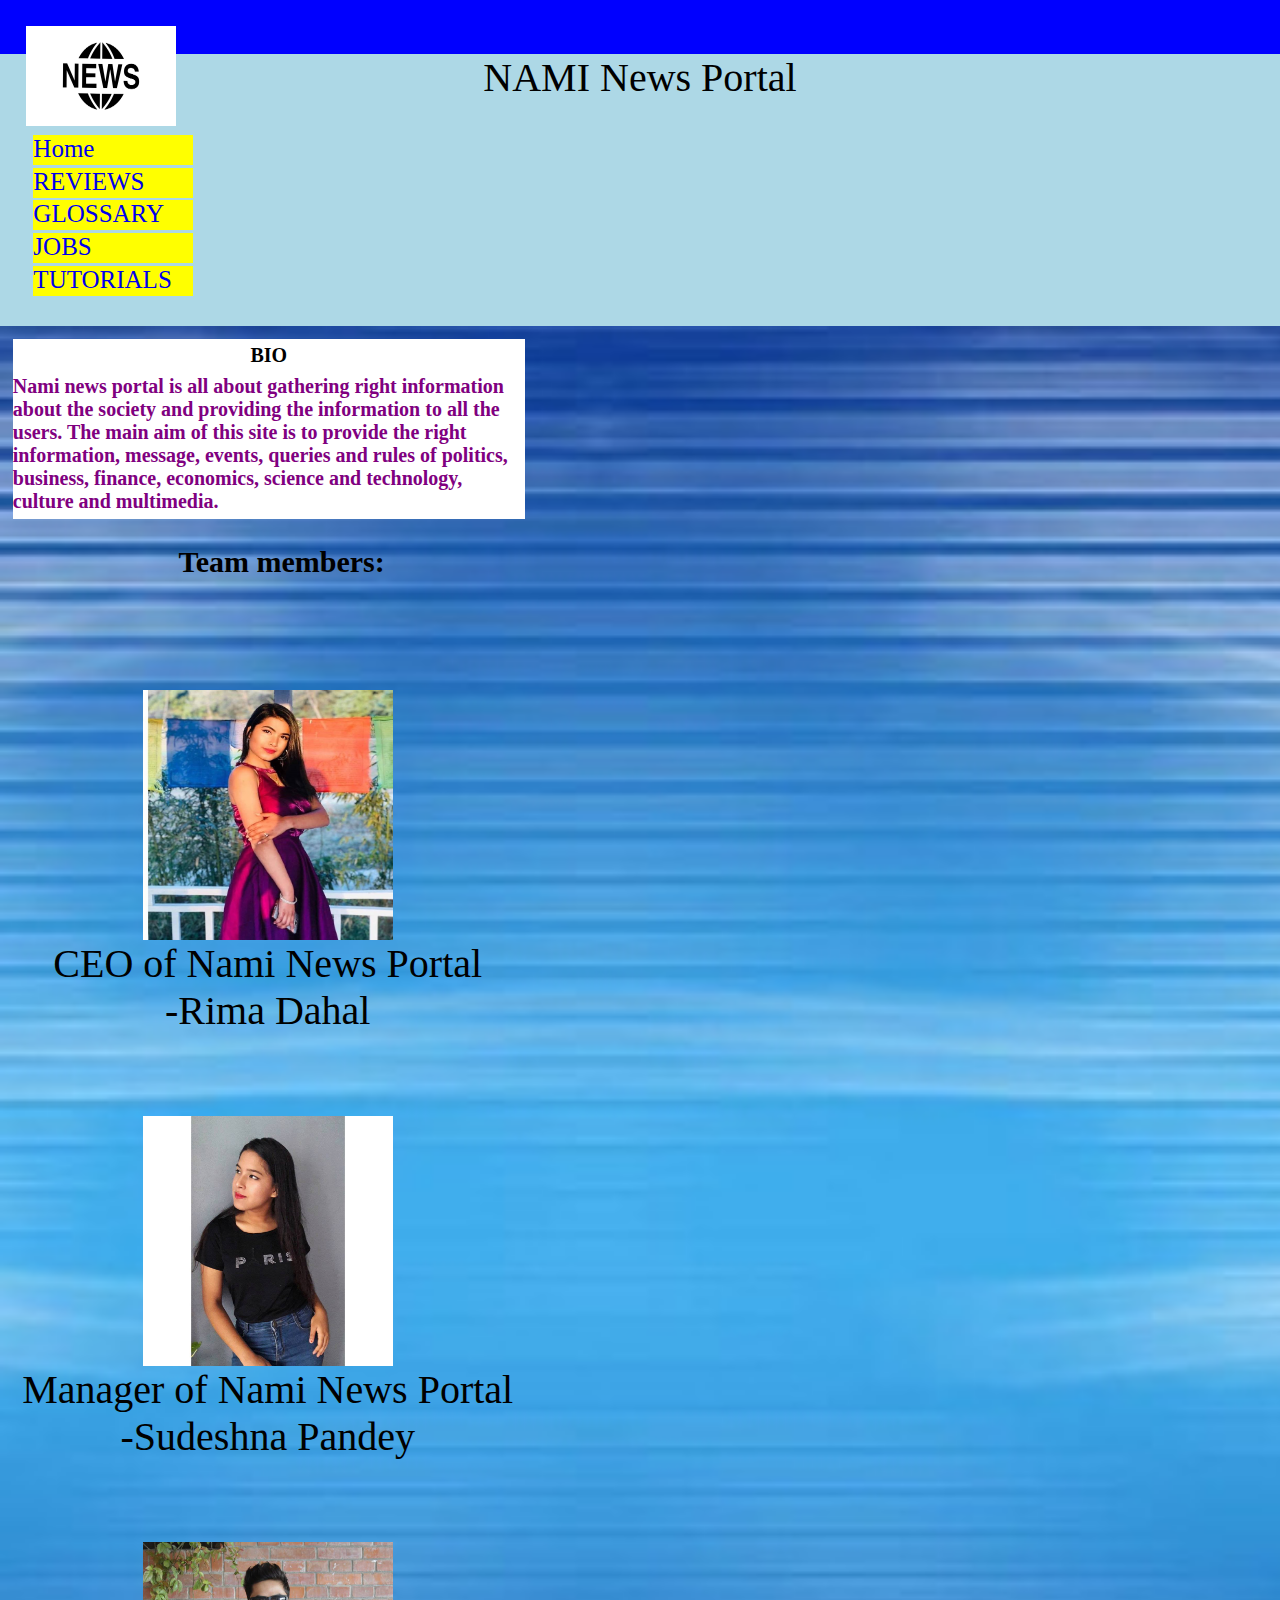
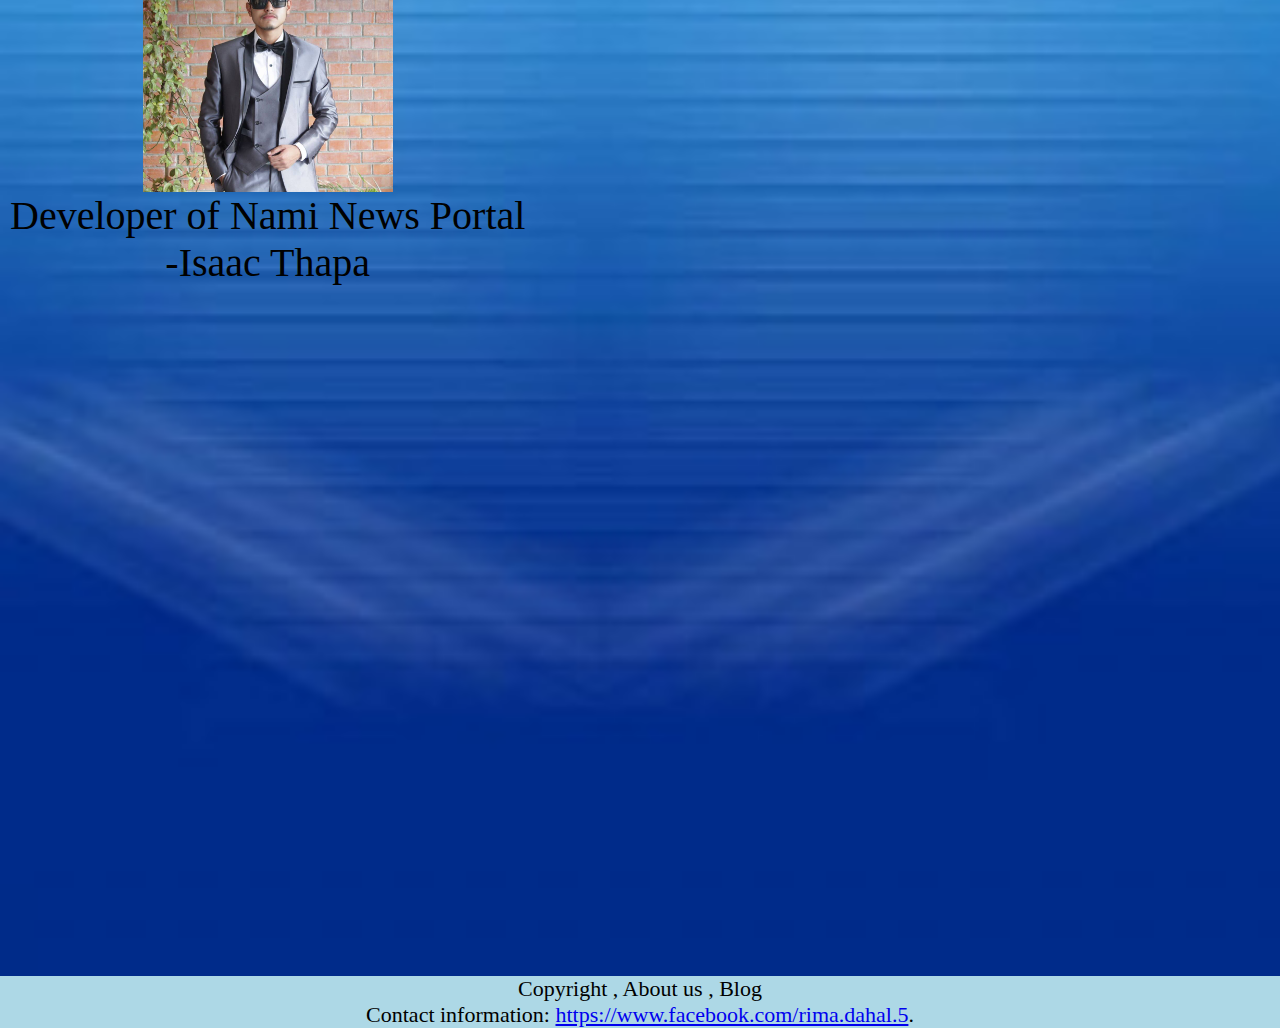
==== index.html @ f391535d "first page" ====
<!DOCTYPE html>
<html>
<head>
	<title> Professional Web Developer News Site  </title>
	<link rel="stylesheet" type="text/css" href="web.css">
</head>
<body>
	<div class="header">
		<img src="news.png" alt="logo" width="150" height="100">
	</div>
	<header>
	 <p> NAMI News Portal </p>
	</header>
	<div class="flex-container">
	<nav> 
		<ul>
			<li><a href="index.html"> Home</a></li>
			<li><a href="reviews.html"> REVIEWS</a></li>
			<li><a href="glossary.html"> GLOSSARY</a></li>
			<li><a href="jobs.html"> JOBS</a></li>
			<li><a href="tutorials.html"> TUTORIALS</a></li>
		</ul>
	</nav>
	</div>


<div class="mainbody">
	

	<article class="column1">
		<h1> BIO </h1>
		<h2> Nami news portal is all about gathering right information about the society and providing the information to all the users. The main aim of this site is to provide the right information, message, events, queries and rules of politics, business, finance, economics, science and technology, culture and multimedia.  </h4>

	</article>

	<article class="team">
		<h3> Team members: </h3>
	</article>

	<div class="row">
		<div class="column">
    	<img src="rima.jpg" width="250px" height="250px">
    	<p> CEO of Nami News Portal <br>-Rima Dahal </p> <br><br>
    	<img src="sudey.jpg" width="250px" height="250px">
    	<p> Manager of Nami News Portal <br>-Sudeshna Pandey </p> <br> <br>
    	<img src="isaac.jpg" width="250px" height="250px">
    	<p> Developer of Nami News Portal <br> -Isaac Thapa </p><br><br>

    	</div>
 	</div> 
</div>

<div class="footer">
	<p1> Copyright , About us , Blog  </p1>
	<p1>Contact information: <a href="https://www.facebook.com/rima.dahal.5">
  https://www.facebook.com/rima.dahal.5</a>.</p1>
</div>

</body>
</html>
---- web.css ----
*{
	margin: 0;
	padding: 0;
}
.header{
	height: 3px;
	padding: 2%;
	background-color: blue;
	text-align: left;
	position: top;
}
nav ul{
	margin: 5px;
	padding: 0;
}
nav ul li{
	list-style: none;
	margin: 2%;
	padding: 0%;
}
.flex-container{
	display: flex;
	padding: 2%;
}
h1{

  	margin: 0.5%;
	padding: 1%;
	font-size: 20px;
}
nav ul li a{
	text-decoration: none;
	display: block;
	font-size: 25px;
	width: 120%;
	height: 30px;
	background-color: yellow;
	text-decoration-color: white;
}

p{
	text-align: center;
	height: 50px;
}

html, body {
	width: 100%;
	height: 100%;
	font-size: 50px;
	font-weight: normal;
	background-color: lightblue; 
}
.mainbody{
	height: 250%;
	width: 100%;
	background-image: url(imgnews.jpg);
	text-align: center;
	background-repeat: no-repeat;
	background-size: cover;
	position: relative;
	overflow: auto;
}

h2{

	font-size: 20px;
	text-align: left;
	color: purple;
}
h3{
	font-size: 30px;
}
p{
	font-size: 40px;
}
.column1{
	width: 40%;
	height: 180px;
	background-color: white;
	padding: 0%;
	margin: 1%;
}

.team{
	width: 40%;
	height: 110px;
	padding: 0%;
	margin: 2%;
	float: center;
}

.row {
  display: flex;
  flex-wrap: wrap;
  padding: 0 10px;
}

.row img {
  margin-top: 10px;
  vertical-align: middle;
}

.footer{
	margin-bottom: 0;
	width: 100%;
	height: 5%;
	background-color: lightblue;
}
p1{
	font-size: 22px;
	text-align-last: center;
	display: block;
}
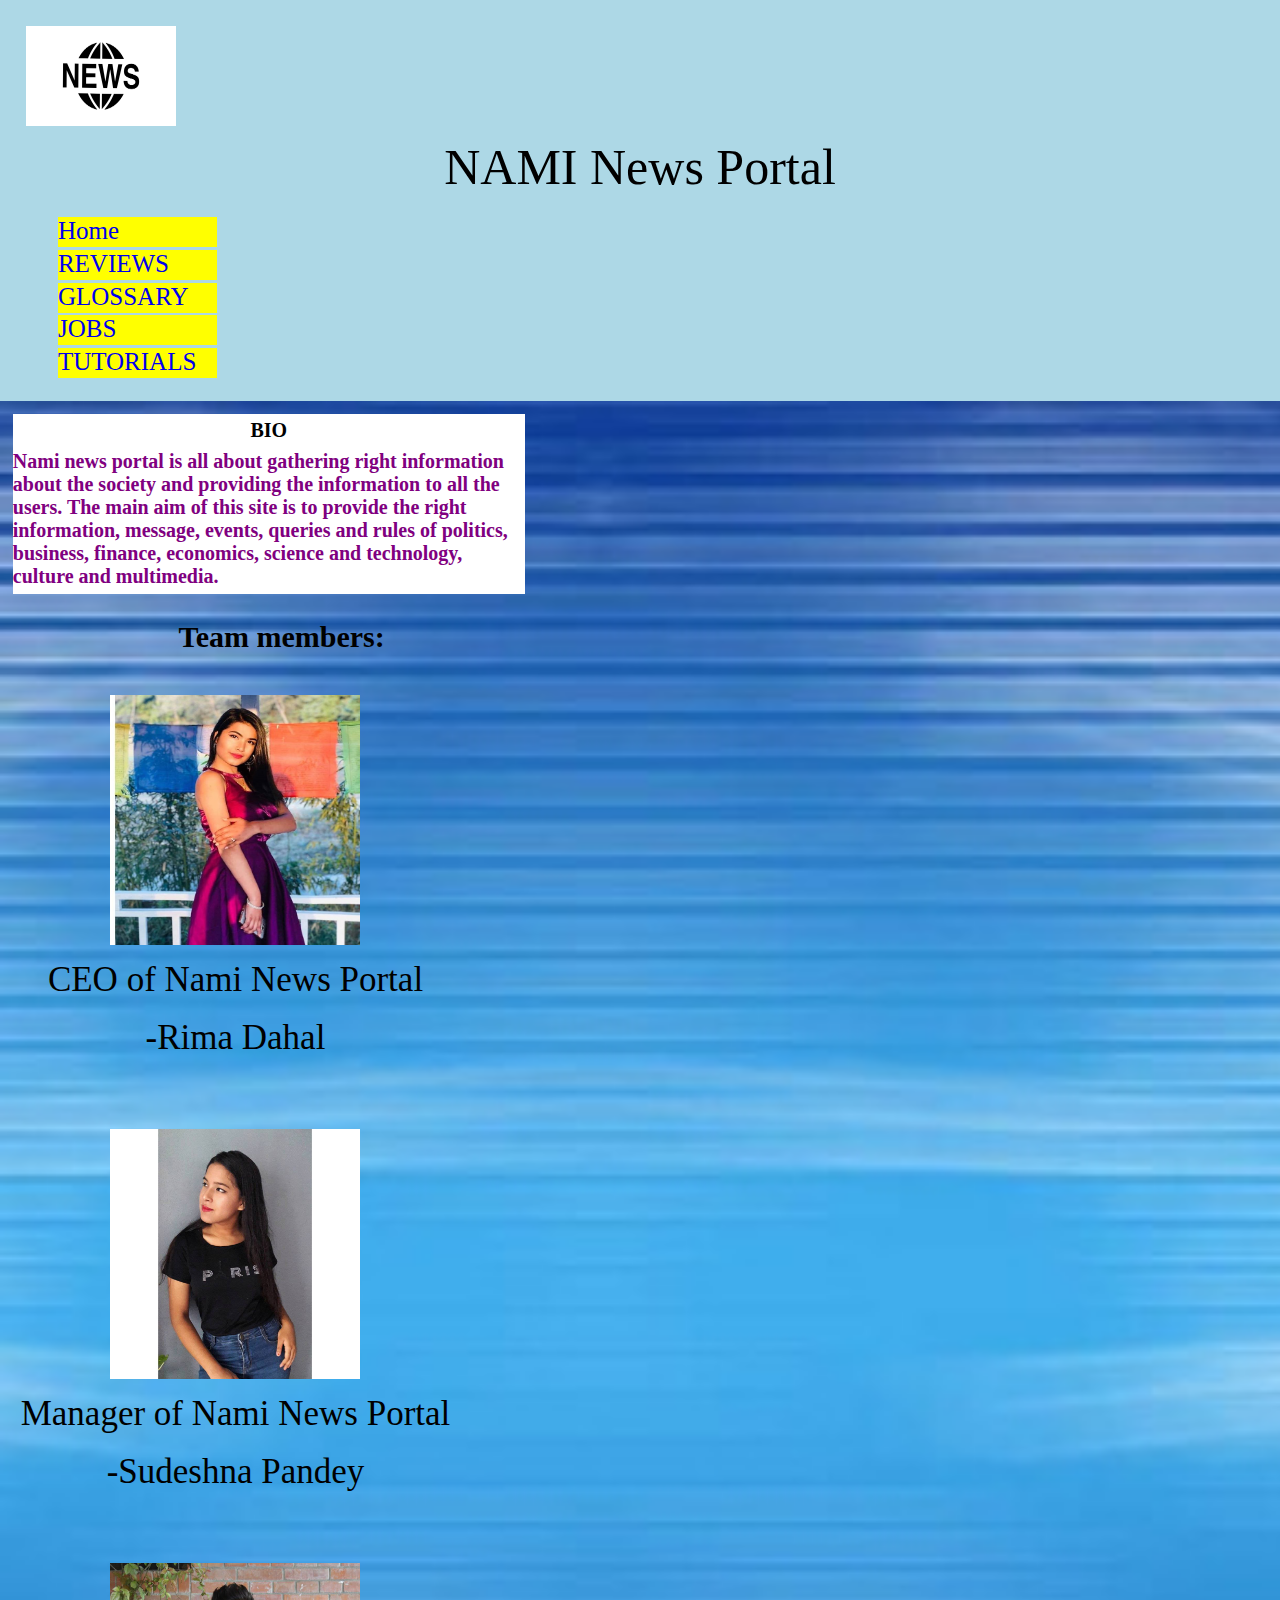
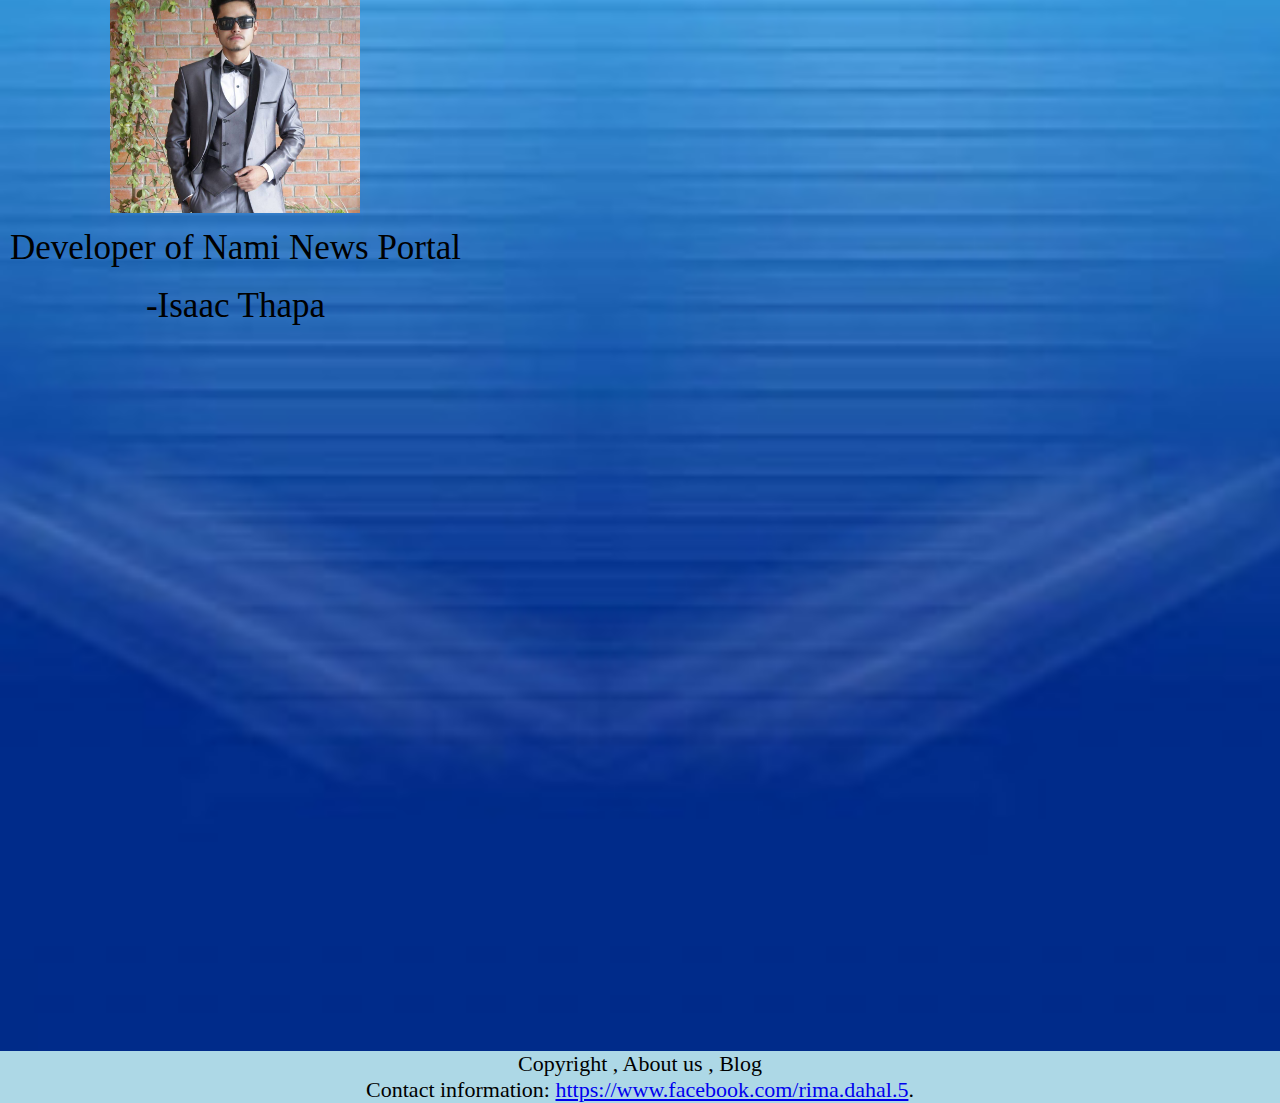
==== commit e2dfb474: "tutorials page completed" ====
--- a/index.html
+++ b/index.html
@@ -7,10 +7,8 @@
 <body>
 	<div class="header">
 		<img src="news.png" alt="logo" width="150" height="100">
-	</div>
-	<header>
-	 <p> NAMI News Portal </p>
-	</header>
+		<p> NAMI News Portal </p>
+	
 	<div class="flex-container">
 	<nav> 
 		<ul>
@@ -21,6 +19,7 @@
 			<li><a href="tutorials.html"> TUTORIALS</a></li>
 		</ul>
 	</nav>
+</div>
 	</div>
 
 
@@ -39,12 +38,12 @@
 
 	<div class="row">
 		<div class="column">
-    	<img src="rima.jpg" width="250px" height="250px">
-    	<p> CEO of Nami News Portal <br>-Rima Dahal </p> <br><br>
-    	<img src="sudey.jpg" width="250px" height="250px">
-    	<p> Manager of Nami News Portal <br>-Sudeshna Pandey </p> <br> <br>
-    	<img src="isaac.jpg" width="250px" height="250px">
-    	<p> Developer of Nami News Portal <br> -Isaac Thapa </p><br><br>
+    	<img src="rima.jpg" width="250px" height="250px"><br>
+    	<p2> CEO of Nami News Portal <br>-Rima Dahal </p2> <br> <br>
+    	<img src="sudey.jpg" width="250px" height="250px"> <br>
+    	<p2> Manager of Nami News Portal <br>-Sudeshna Pandey </p2> <br><br>
+    	<img src="isaac.jpg" width="250px" height="250px"><br>
+    	<p2> Developer of Nami News Portal <br> -Isaac Thapa </p2><br><br>
 
     	</div>
  	</div> 
--- a/web.css
+++ b/web.css
@@ -3,9 +3,9 @@
 	padding: 0;
 }
 .header{
-	height: 3px;
+	height: 350px;
 	padding: 2%;
-	background-color: blue;
+	background-color: lightblue;
 	text-align: left;
 	position: top;
 }
@@ -41,6 +41,7 @@
 p{
 	text-align: center;
 	height: 50px;
+
 }
 
 html, body {
@@ -71,7 +72,11 @@
 	font-size: 30px;
 }
 p{
-	font-size: 40px;
+	text-align: center;	
+	font-size: 50px;
+}
+p2{
+	font-size: 35px;
 }
 .column1{
 	width: 40%;
@@ -83,7 +88,7 @@
 
 .team{
 	width: 40%;
-	height: 110px;
+	height: 40px;
 	padding: 0%;
 	margin: 2%;
 	float: center;
@@ -93,6 +98,7 @@
   display: flex;
   flex-wrap: wrap;
   padding: 0 10px;
+  height: 80px;
 }
 
 .row img {
@@ -110,4 +116,4 @@
 	font-size: 22px;
 	text-align-last: center;
 	display: block;
-}
+}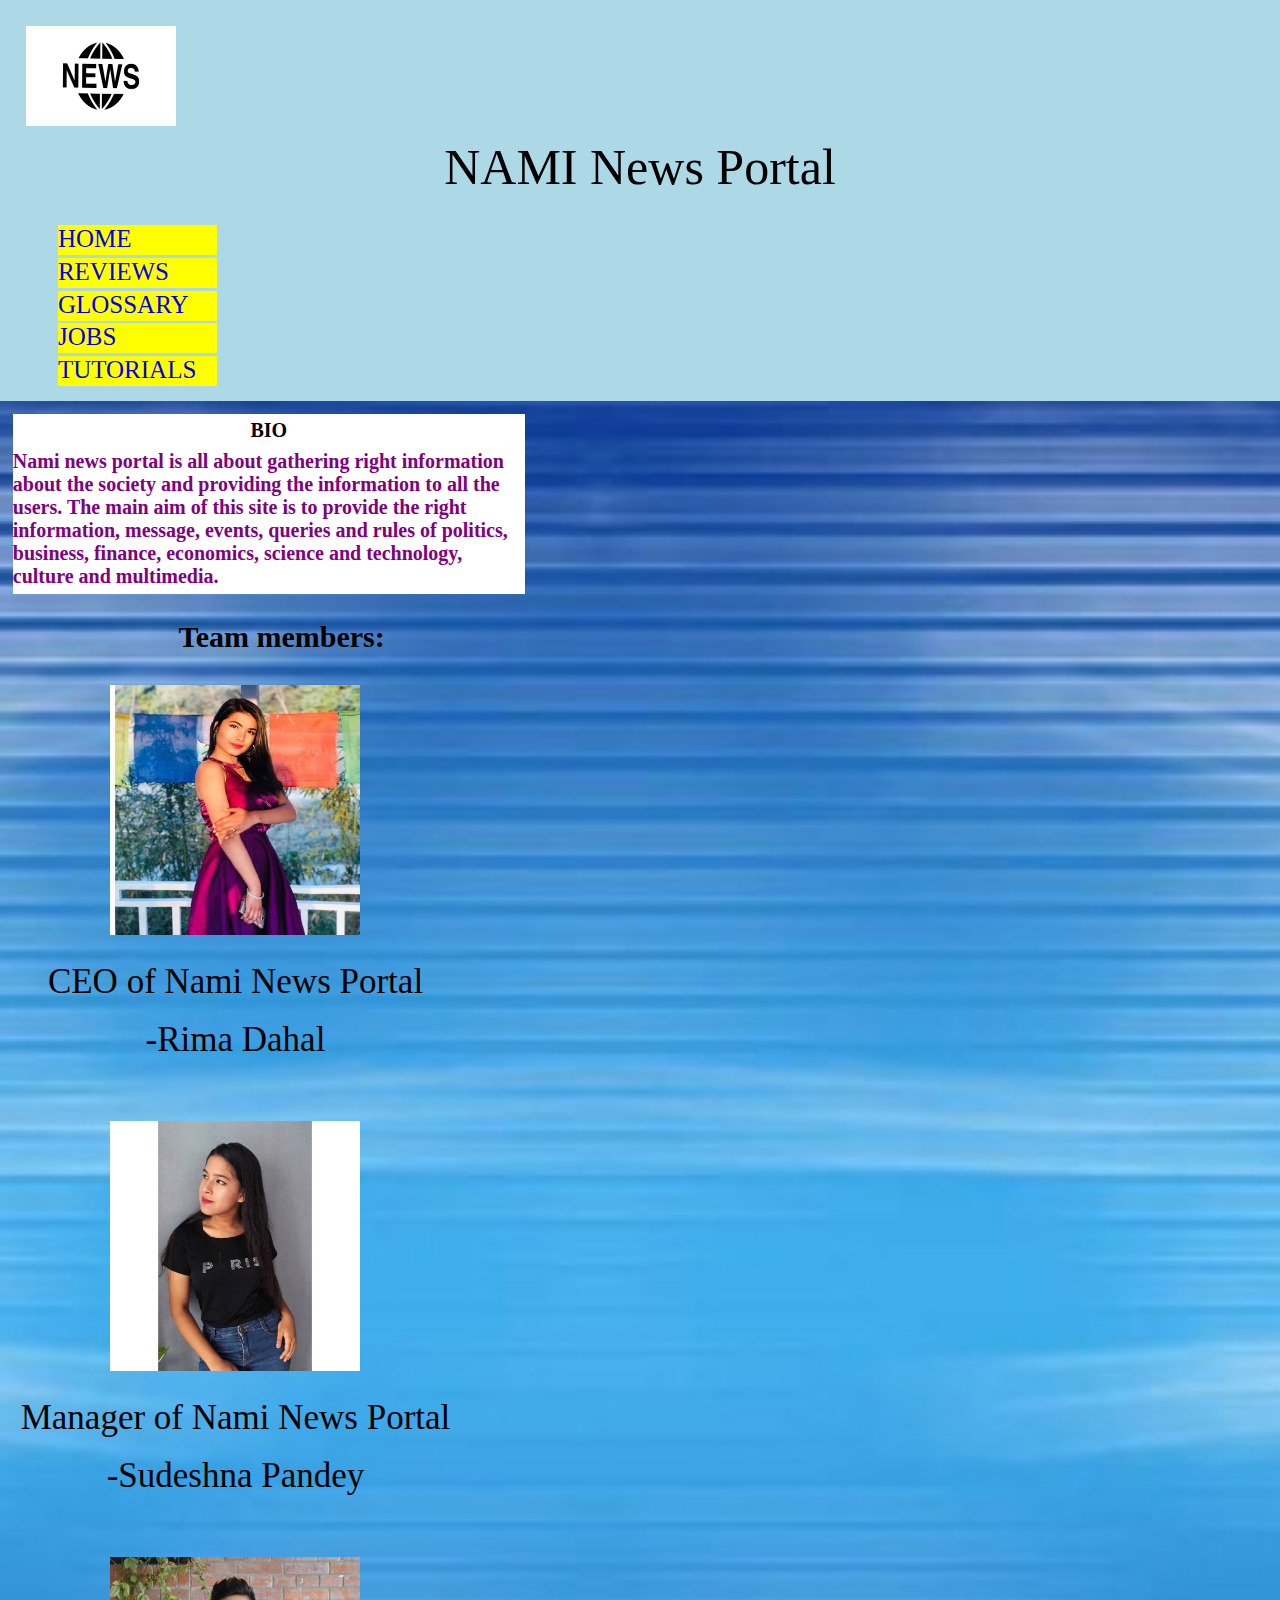
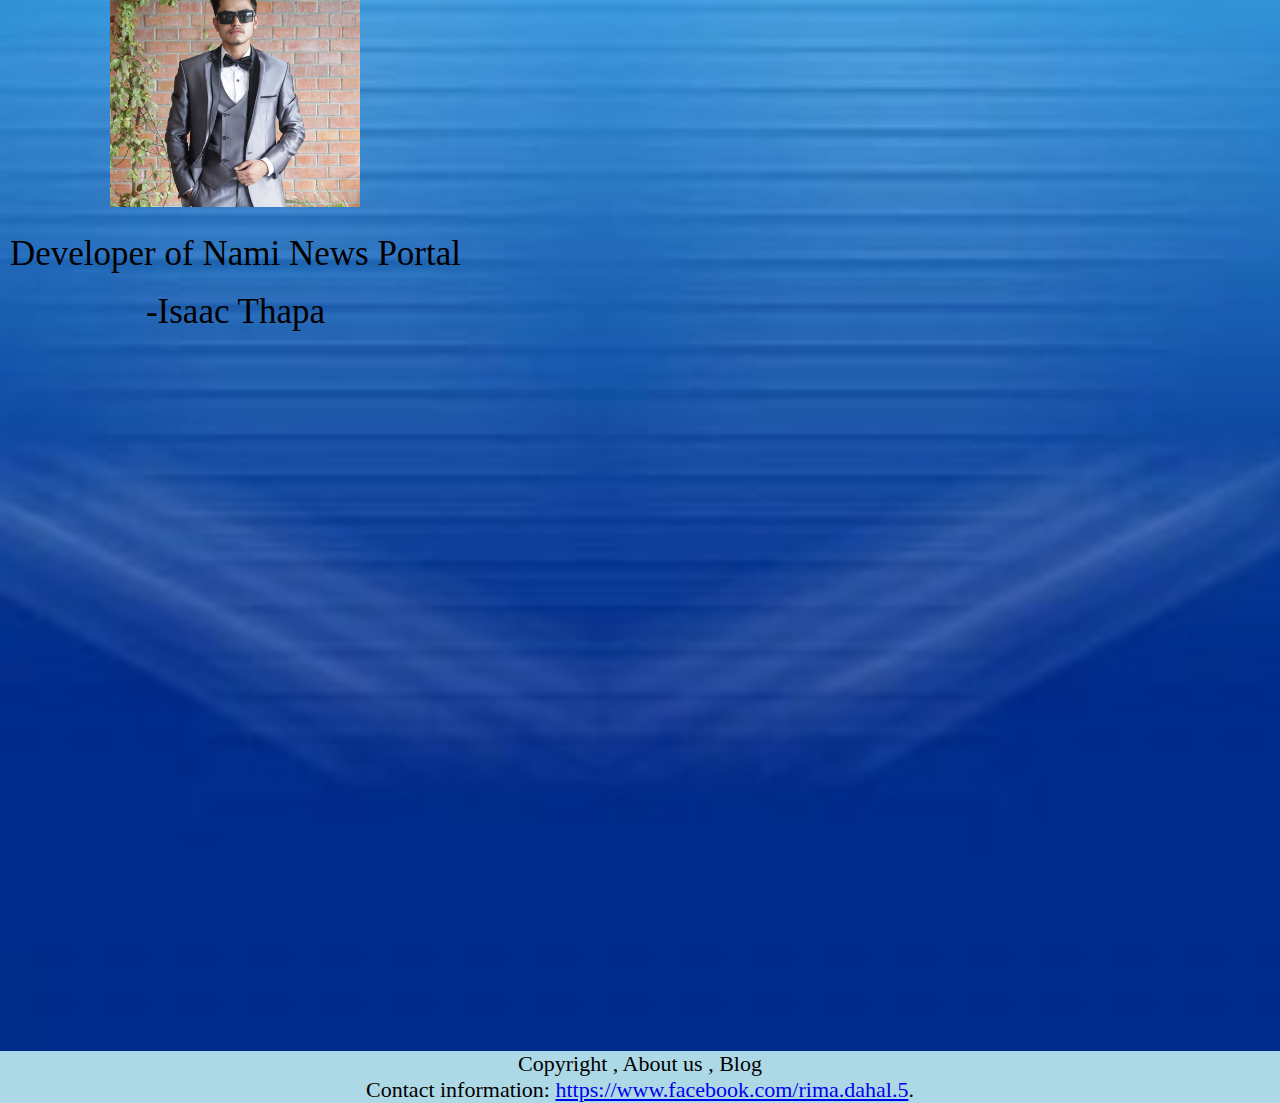
==== commit 45a156f9: "comments added" ====
--- a/index.html
+++ b/index.html
@@ -1,35 +1,34 @@
 <!DOCTYPE html>
 <html>
 <head>
-	<title> Professional Web Developer News Site  </title>
-	<link rel="stylesheet" type="text/css" href="web.css">
+	<title> Professional Web Developer News Site  </title> <!-- Title for the web page is set. -->
+	<link rel="stylesheet" type="text/css" href="web.css"> <!-- html is linked with css -->
 </head>
 <body>
-	<div class="header">
-		<img src="news.png" alt="logo" width="150" height="100">
+	<div class="header"> 
+		<img src="news.png" alt="logo" width="150" height="100"> 
 		<p> NAMI News Portal </p>
+		<!-- Logo and header is set in th header section. -->
 	
 	<div class="flex-container">
 	<nav> 
 		<ul>
-			<li><a href="index.html"> Home</a></li>
+			<li><a href="index.html"> HOME</a></li>
 			<li><a href="reviews.html"> REVIEWS</a></li>
 			<li><a href="glossary.html"> GLOSSARY</a></li>
 			<li><a href="jobs.html"> JOBS</a></li>
 			<li><a href="tutorials.html"> TUTORIALS</a></li>
 		</ul>
 	</nav>
-</div>
+</div> <!-- Flex container is set for the items. -->
 	</div>
 
 
 <div class="mainbody">
-	
 
-	<article class="column1">
+	<article class="column1"> 
 		<h1> BIO </h1>
-		<h2> Nami news portal is all about gathering right information about the society and providing the information to all the users. The main aim of this site is to provide the right information, message, events, queries and rules of politics, business, finance, economics, science and technology, culture and multimedia.  </h4>
-
+		<h2> Nami news portal is all about gathering right information about the society and providing the information to all the users. The main aim of this site is to provide the right information, message, events, queries and rules of politics, business, finance, economics, science and technology, culture and multimedia.  </h4> 
 	</article>
 
 	<article class="team">
@@ -38,22 +37,22 @@
 
 	<div class="row">
 		<div class="column">
-    	<img src="rima.jpg" width="250px" height="250px"><br>
+    	<img src="rima.jpg" width="250px" height="250px"><br> 
     	<p2> CEO of Nami News Portal <br>-Rima Dahal </p2> <br> <br>
     	<img src="sudey.jpg" width="250px" height="250px"> <br>
     	<p2> Manager of Nami News Portal <br>-Sudeshna Pandey </p2> <br><br>
     	<img src="isaac.jpg" width="250px" height="250px"><br>
     	<p2> Developer of Nami News Portal <br> -Isaac Thapa </p2><br><br>
-
+    	<!-- size of images with respective lines/paragraphs are set-->
     	</div>
- 	</div> 
-</div>
+ 	</div>  
+</div> <!-- Article section and images are set in the main body. -->
 
 <div class="footer">
 	<p1> Copyright , About us , Blog  </p1>
 	<p1>Contact information: <a href="https://www.facebook.com/rima.dahal.5">
   https://www.facebook.com/rima.dahal.5</a>.</p1>
-</div>
+</div> <!-- A link for contact and other information are provided in the footer section. -->
 
 </body>
 </html>--- a/web.css
+++ b/web.css
@@ -8,7 +8,8 @@
 	background-color: lightblue;
 	text-align: left;
 	position: top;
-}
+} /* size, color and position of the header section is set. */ 
+
 nav ul{
 	margin: 5px;
 	padding: 0;
@@ -16,11 +17,11 @@
 nav ul li{
 	list-style: none;
 	margin: 2%;
-	padding: 0%;
+	padding: 0%; /* margin, padding and style is set for the items with nav tag */
 }
 .flex-container{
 	display: flex;
-	padding: 2%;
+	padding: 2%; /* flex property is set for the items in flex-container. */
 }
 h1{
 
@@ -36,12 +37,11 @@
 	height: 30px;
 	background-color: yellow;
 	text-decoration-color: white;
-}
+} 
 
 p{
-	text-align: center;
-	height: 50px;
-
+	text-align: center;	
+	font-size: 50px;
 }
 
 html, body {
@@ -54,27 +54,24 @@
 .mainbody{
 	height: 250%;
 	width: 100%;
-	background-image: url(imgnews.jpg);
+	background-image: url(imgnews.jpg); /* background image is set. */
 	text-align: center;
-	background-repeat: no-repeat;
+	background-repeat: no-repeat; 
 	background-size: cover;
 	position: relative;
 	overflow: auto;
-}
+} /* size, popsition and image are set. */
 
 h2{
 
 	font-size: 20px;
 	text-align: left;
-	color: purple;
+	color: purple; 
 }
 h3{
 	font-size: 30px;
 }
-p{
-	text-align: center;	
-	font-size: 50px;
-}
+
 p2{
 	font-size: 35px;
 }
@@ -84,15 +81,14 @@
 	background-color: white;
 	padding: 0%;
 	margin: 1%;
-}
+} /* size and color of column1 elements are set */
 
 .team{
 	width: 40%;
 	height: 40px;
 	padding: 0%;
 	margin: 2%;
-	float: center;
-}
+} 
 
 .row {
   display: flex;
@@ -101,19 +97,15 @@
   height: 80px;
 }
 
-.row img {
-  margin-top: 10px;
-  vertical-align: middle;
-}
-
 .footer{
 	margin-bottom: 0;
 	width: 100%;
 	height: 5%;
 	background-color: lightblue;
-}
+} /* properties of footer section are set. */ 
+
 p1{
 	font-size: 22px;
-	text-align-last: center;
+	text-align-last: center; /* position of the text is managed. */
 	display: block;
 }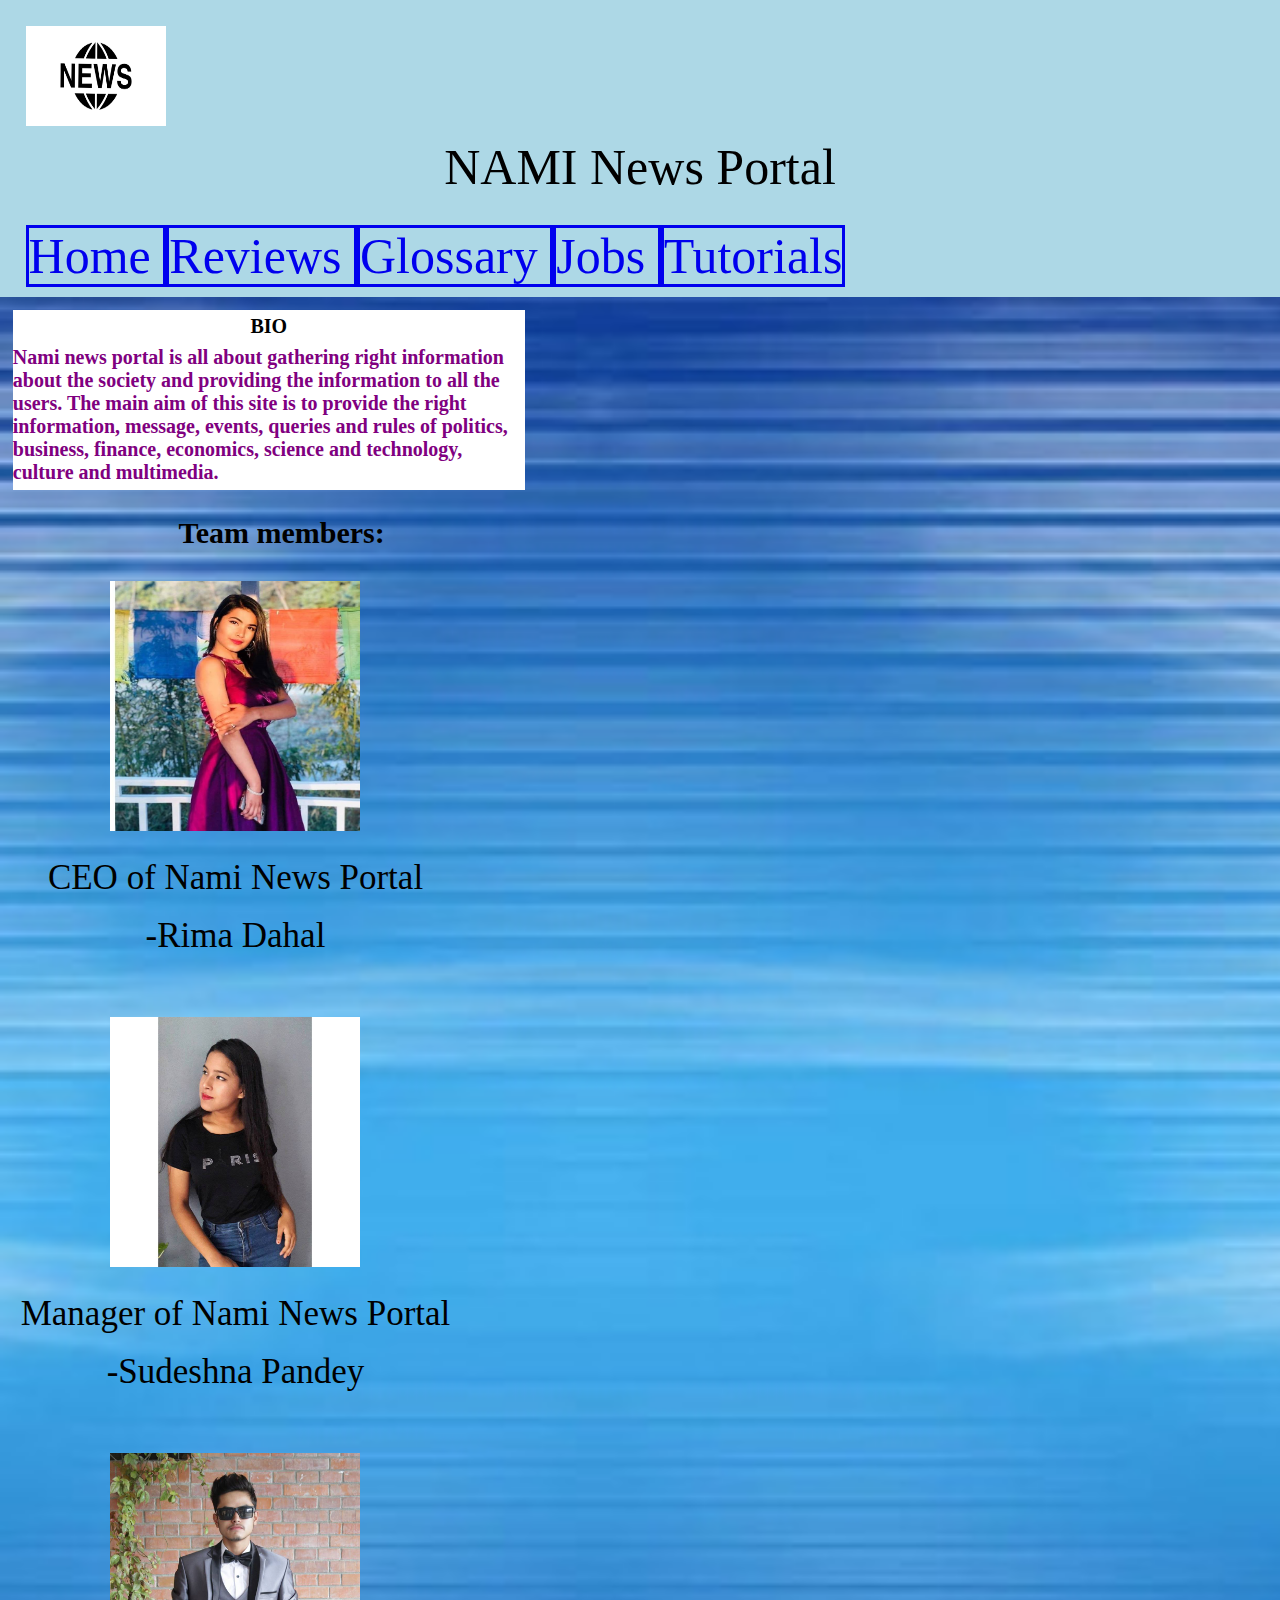
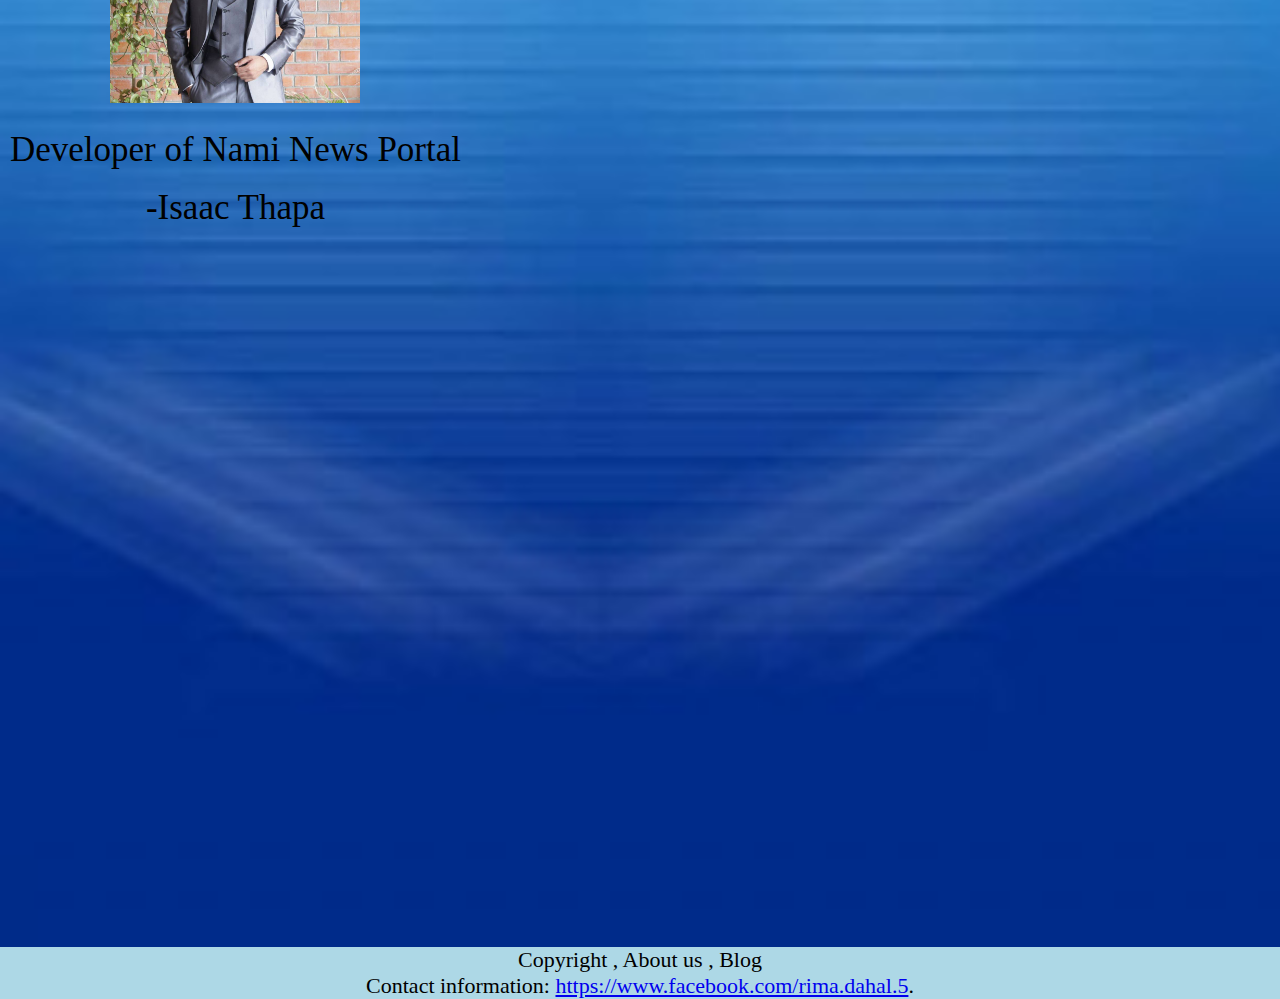
==== commit 421b3115: "header section changed" ====
--- a/index.html
+++ b/index.html
@@ -4,24 +4,28 @@
 	<title> Professional Web Developer News Site  </title> <!-- Title for the web page is set. -->
 	<link rel="stylesheet" type="text/css" href="web.css"> <!-- html is linked with css -->
 </head>
+
 <body>
-	<div class="header"> 
-		<img src="news.png" alt="logo" width="150" height="100"> 
+	 <div class="header"> 
+		<img src="news.png" alt="logo" width="140" height="100"> 
 		<p> NAMI News Portal </p>
-		<!-- Logo and header is set in th header section. -->
+		 <!--Logo and header is set in th header section. -->
+
+	</div> 
+<header>
 	
-	<div class="flex-container">
-	<nav> 
-		<ul>
-			<li><a href="index.html"> HOME</a></li>
-			<li><a href="reviews.html"> REVIEWS</a></li>
-			<li><a href="glossary.html"> GLOSSARY</a></li>
-			<li><a href="jobs.html"> JOBS</a></li>
-			<li><a href="tutorials.html"> TUTORIALS</a></li>
-		</ul>
+		<div class="flex-container">
+	<nav class="nav"> 
+	<div>
+			<a href="index.html"> Home </a>
+			<a href="reviews.html"> Reviews </a>
+			<a href="glossary.html"> Glossary </a>
+			<a href="jobs.html"> Jobs </a>
+			<a href="tutorials.html"> Tutorials </a>
+		</div>
 	</nav>
-</div> <!-- Flex container is set for the items. -->
-	</div>
+	<div>
+</header>
 
 
 <div class="mainbody">
--- a/web.css
+++ b/web.css
@@ -3,25 +3,30 @@
 	padding: 0;
 }
 .header{
-	height: 350px;
+	height: 150px;
 	padding: 2%;
 	background-color: lightblue;
 	text-align: left;
 	position: top;
 } /* size, color and position of the header section is set. */ 
 
-nav ul{
-	margin: 5px;
-	padding: 0;
+.nav{
+	display: flex;
+	flex-direction: row;
+	justify-content: space-around;
+	height: 45px;
 }
-nav ul li{
-	list-style: none;
-	margin: 2%;
-	padding: 0%; /* margin, padding and style is set for the items with nav tag */
+.nav a{
+	border: solid 3px;
+	border-style: all;
+	text-decoration-line: none;
+
 }
+
 .flex-container{
 	display: flex;
-	padding: 2%; /* flex property is set for the items in flex-container. */
+	padding: 2%;
+	flex-direction: row; /* flex property is set for the items in flex-container. */
 }
 h1{
 
@@ -29,15 +34,6 @@
 	padding: 1%;
 	font-size: 20px;
 }
-nav ul li a{
-	text-decoration: none;
-	display: block;
-	font-size: 25px;
-	width: 120%;
-	height: 30px;
-	background-color: yellow;
-	text-decoration-color: white;
-} 
 
 p{
 	text-align: center;	
@@ -108,4 +104,10 @@
 	font-size: 22px;
 	text-align-last: center; /* position of the text is managed. */
 	display: block;
+}
+@media only screen and (max-width: 500px){
+	.nav{
+		display: column;
+	}
+	
 }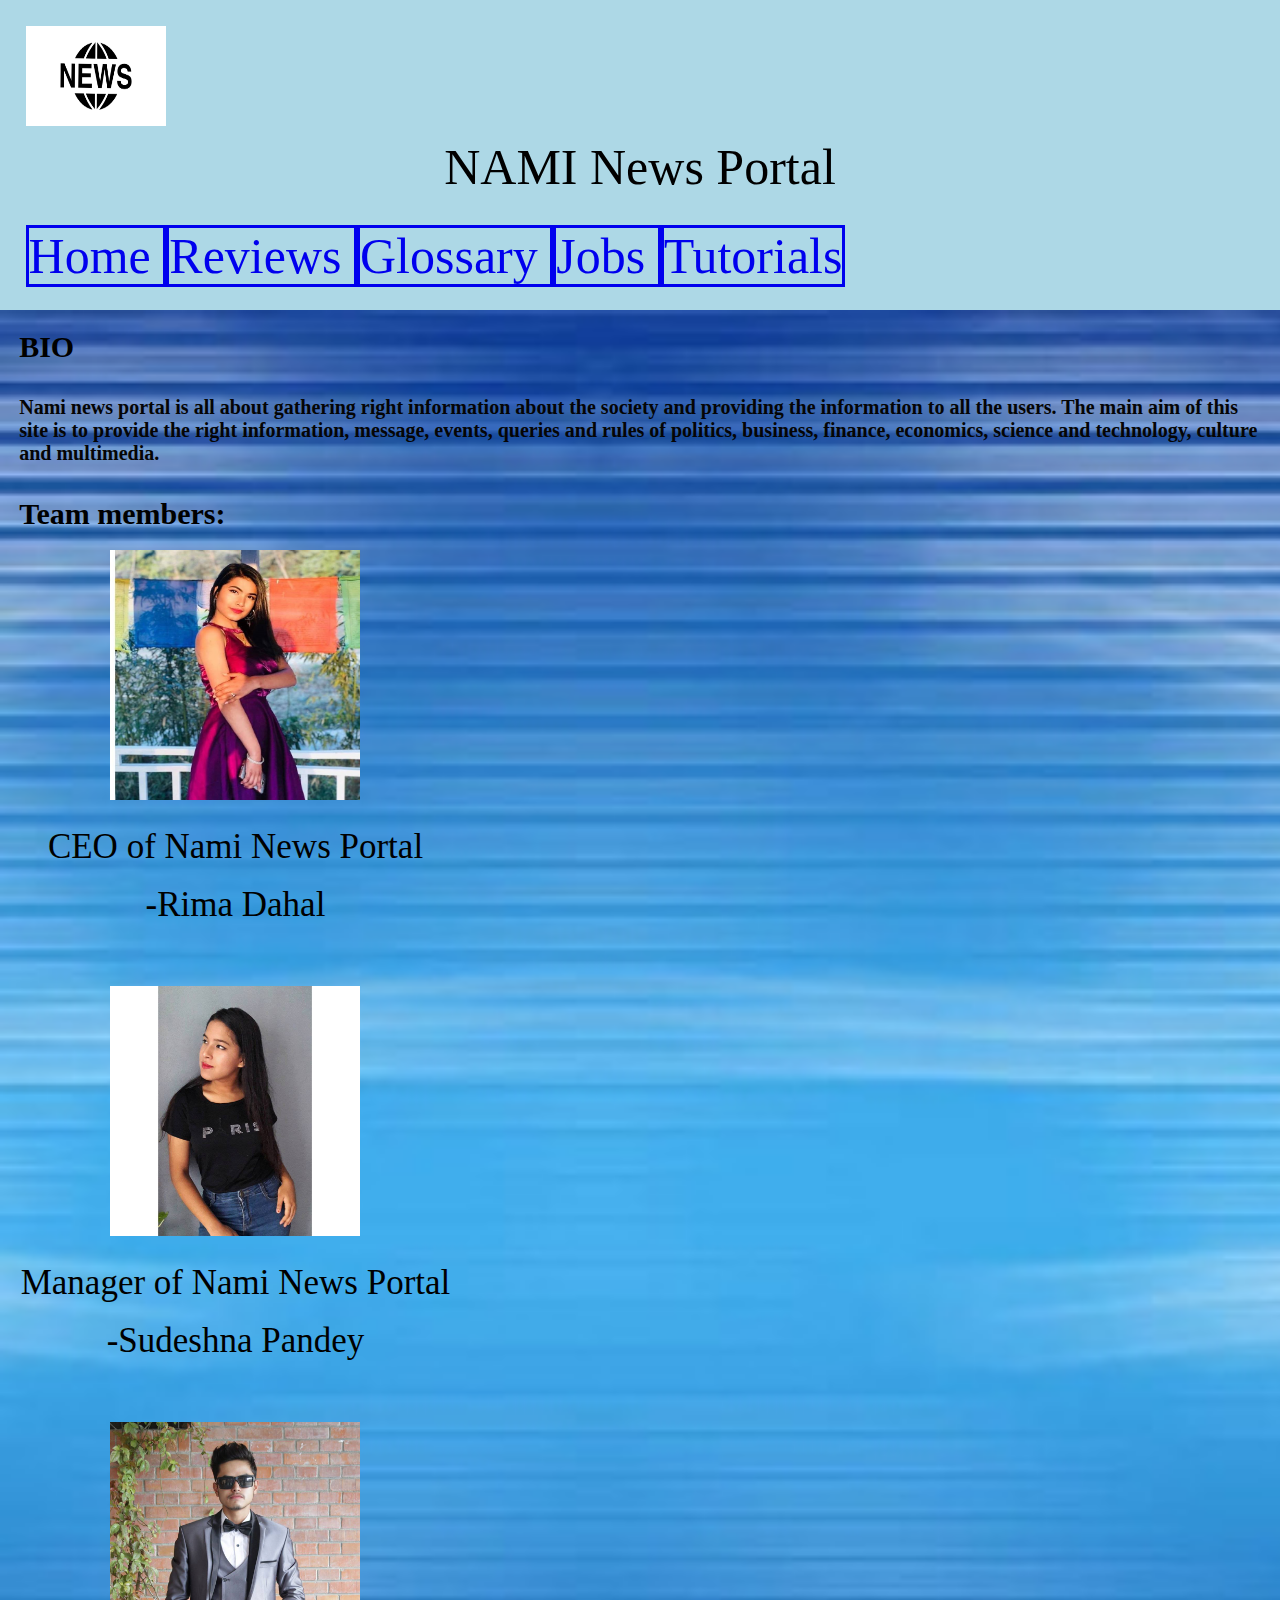
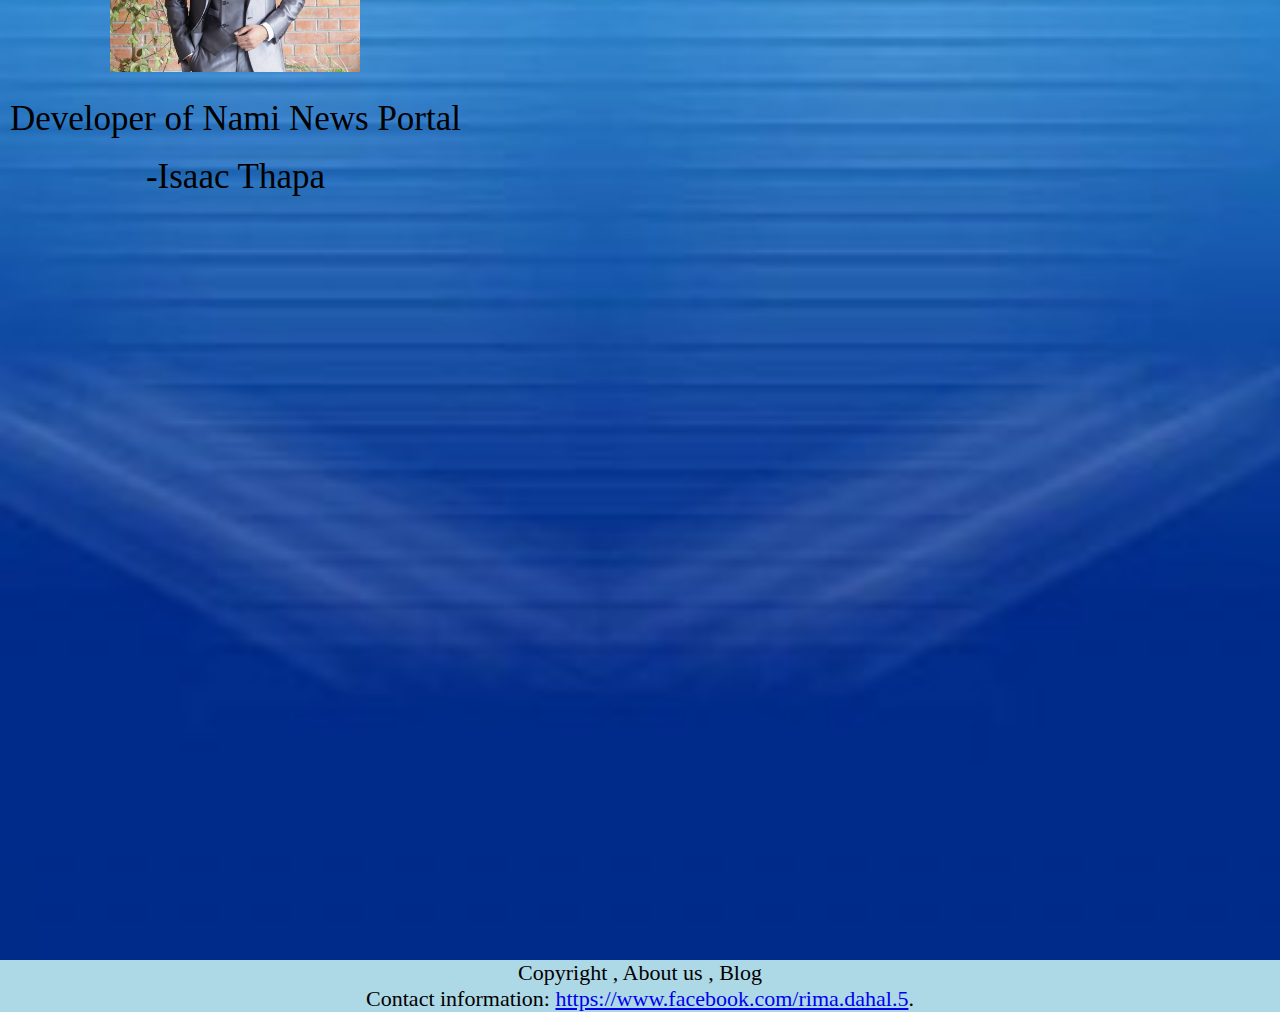
==== commit 33799b98: "final commit" ====
--- a/index.html
+++ b/index.html
@@ -25,19 +25,19 @@
 		</div>
 	</nav>
 	<div>
-</header>
+</header> <!-- the elements are set inside the flex container. -->
 
 
 <div class="mainbody">
 
-	<article class="column1"> 
+	
 		<h1> BIO </h1>
 		<h2> Nami news portal is all about gathering right information about the society and providing the information to all the users. The main aim of this site is to provide the right information, message, events, queries and rules of politics, business, finance, economics, science and technology, culture and multimedia.  </h4> 
-	</article>
+	
 
-	<article class="team">
+	
 		<h3> Team members: </h3>
-	</article>
+	
 
 	<div class="row">
 		<div class="column">
--- a/web.css
+++ b/web.css
@@ -14,25 +14,34 @@
 	display: flex;
 	flex-direction: row;
 	justify-content: space-around;
-	height: 45px;
+	max-width: 100%;
 }
+
 .nav a{
 	border: solid 3px;
 	border-style: all;
 	text-decoration-line: none;
+	transition: 1s;
 
+}
+.nav a:hover{
+	width: 200px;
 }
 
 .flex-container{
 	display: flex;
+	width: 100%;
 	padding: 2%;
 	flex-direction: row; /* flex property is set for the items in flex-container. */
 }
+
 h1{
 
   	margin: 0.5%;
 	padding: 1%;
-	font-size: 20px;
+	font-size: 30px;
+	text-align: left;
+
 }
 
 p{
@@ -49,7 +58,7 @@
 }
 .mainbody{
 	height: 250%;
-	width: 100%;
+	max-width: 100%;
 	background-image: url(imgnews.jpg); /* background image is set. */
 	text-align: center;
 	background-repeat: no-repeat; 
@@ -61,11 +70,17 @@
 h2{
 
 	font-size: 20px;
+	  	margin: 0.5%;
+	padding: 1%;
 	text-align: left;
-	color: purple; 
+	color: #050505; 
 }
 h3{
+	  	margin: 0.5%;
+	padding: 1%;
 	font-size: 30px;
+	text-align: left;
+
 }
 
 p2{
@@ -104,10 +119,4 @@
 	font-size: 22px;
 	text-align-last: center; /* position of the text is managed. */
 	display: block;
-}
-@media only screen and (max-width: 500px){
-	.nav{
-		display: column;
-	}
-	
 }